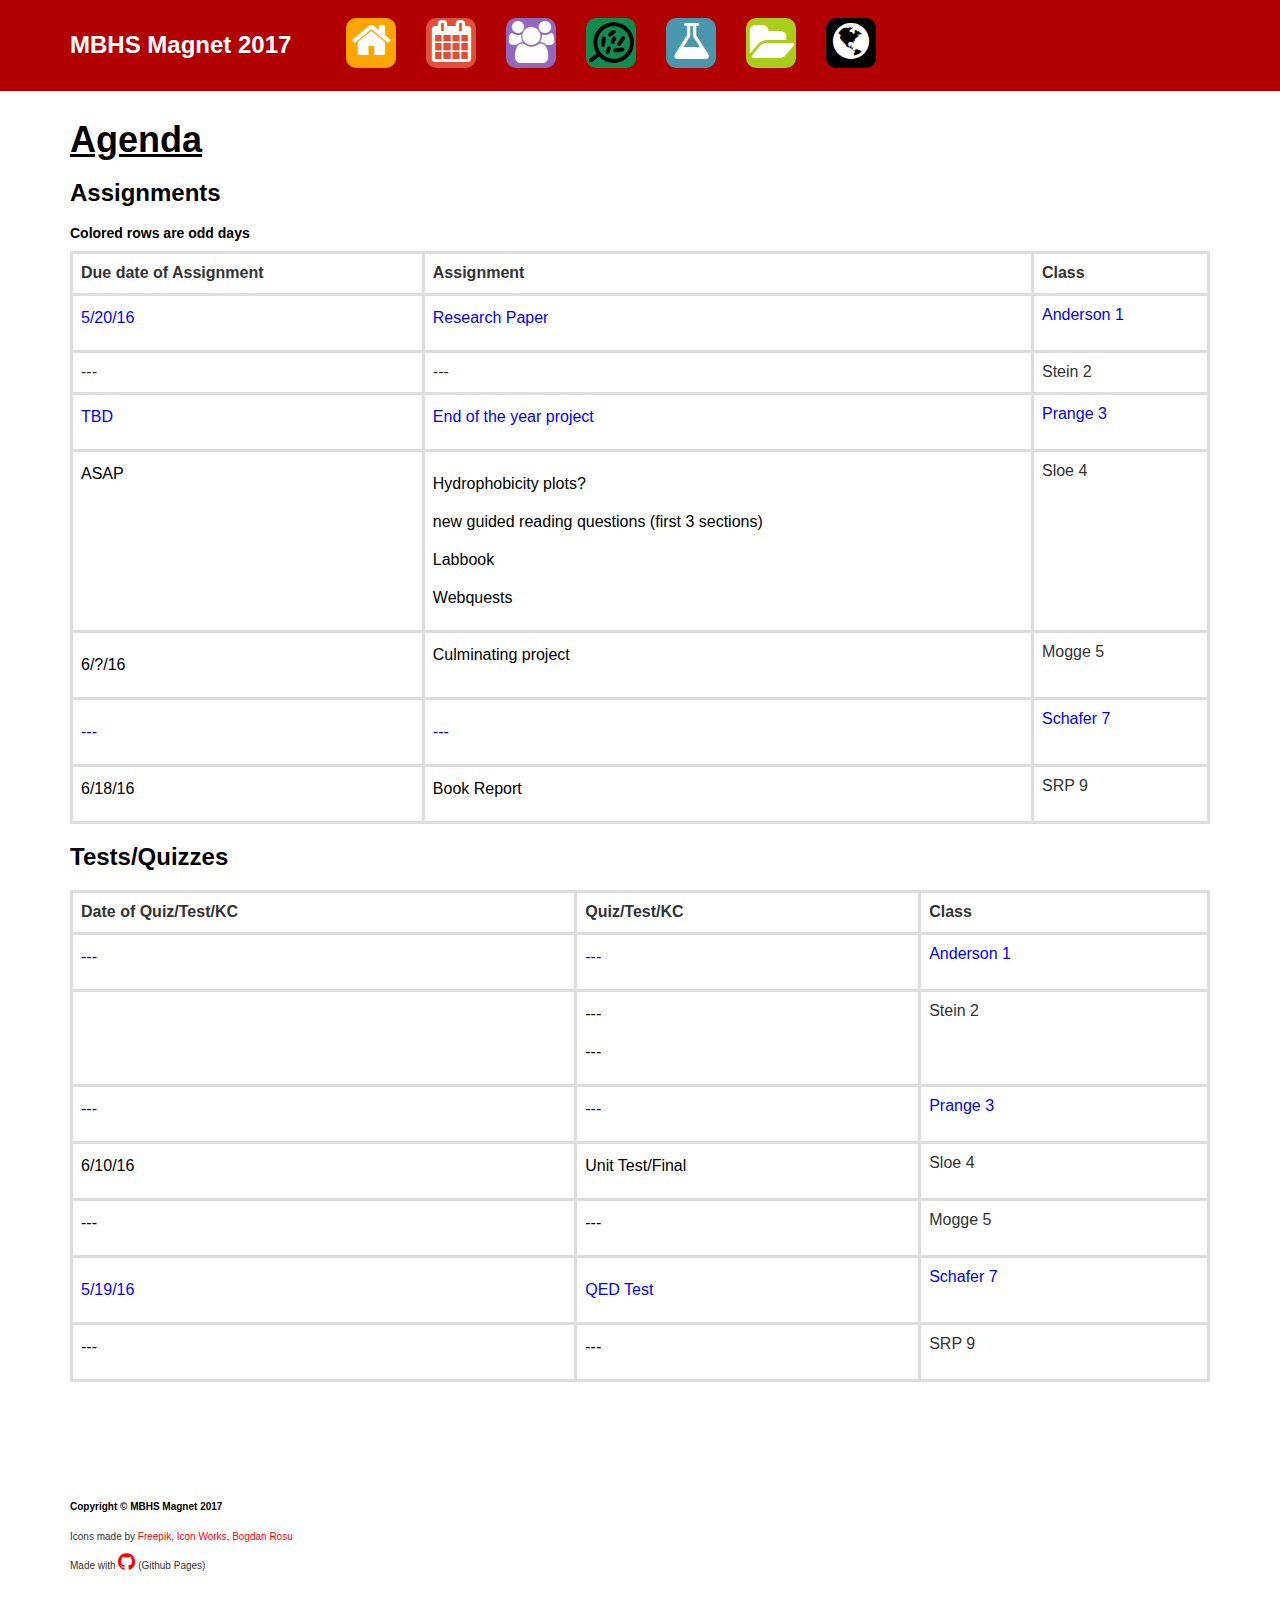
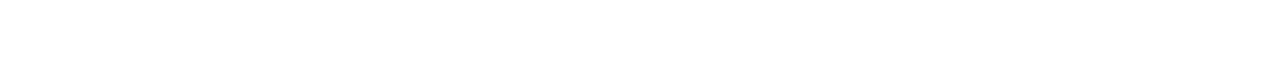
==== agenda.html @ fd04049c "5/17 update" ====
<!DOCTYPE html>
<html lang="en">

<head>

    <meta charset="utf-8">
    <meta http-equiv="X-UA-Compatible" content="IE=edge">
    <meta name="viewport" content="width=device-width, initial-scale=1">
    <meta name="description" content="">
    <meta name="author" content="">

    <title>MBHS Magnet 2017 - The One and Only</title>
    <link rel="shortcut icon" href="img/atom3.ico">
    <!-- Bootstrap Core CSS -->
    <link href="css/bootstrap.min.css" rel="stylesheet">
    <!-- CUSTOM MADE EDITS BY ME -->
    <link rel="stylesheet" type="text/css" href="css/custom.css">
    <!-- Custom CSS -->
    <link href="css/4-col-portfolio.css" rel="stylesheet">
    <!-- font awesome -->
    <link rel="stylesheet" href="font-awesome-4.4.0/css/font-awesome.min.css">
    <!-- HTML5 Shim and Respond.js IE8 support of HTML5 elements and media queries -->
    <!-- WARNING: Respond.js doesn't work if you view the page via file:// -->
    <!--[if lt IE 9]>
        <script src="https://oss.maxcdn.com/libs/html5shiv/3.7.0/html5shiv.js"></script>
        <script src="https://oss.maxcdn.com/libs/respond.js/1.4.2/respond.min.js"></script>
    <![endif]-->

</head>

<body>

     <!-- Navigation -->
    <nav class="navbar navbar-inverse navbar-fixed-top" role="navigation">
        <div class="container">
            <!-- Brand and toggle get grouped for better mobile display -->
            <div class="navbar-header">
                <button type="button" class="navbar-toggle" data-toggle="collapse" data-target="#myNavbar">
                    <span class="sr-only">Toggle navigation</span>
                    <span class="icon-bar"></span>
                    <span class="icon-bar"></span>
                    <span class="icon-bar"></span>
                </button>
                <!-- Top Navigation bar -->
                <h1>
                 <span class="navbar-brand" href="#">MBHS Magnet 2017</span>
                 
                </h1>

                
            </div>
        <!--w3schools example-->
        <div class="row-fluid">
            <div id="header">
            <div class="collapse navbar-collapse" id="myNavbar">
                  <div class = "col-xs-12 col-md-7" >
                            <div class = "col-xs-2 col-md-1" >
                                <div class='home-icon'>
                                    <a href="index.html"> <i class="fa fa-home fa-3x"></i></a>
                                </div>
                            </div>
                            <div class = "col-xs-2 col-md-1" >
                                <div class='agenda-icon'>
                                    <a href="agenda.html"> <i class="fa fa-calendar fa-3x"></i></a>
                                </div>

                            </div>
                            <div class = " col-xs-2 col-md-1" >
                                <div class='announcements-icon'>
                                    <a href="announcements.html"> <i class="fa fa-users fa-3x"></i></a>
                                </div>
                            </div>
                            <div class = "col-xs-2 col-md-1" >  
                                <div class='genetics-icon'>
                                    <a href="cellphys.html"> <img src="img/png/body3.png" width="45" height="45"></a>
                                </div>
                            </div>
                            <div class = "col-xs-2 col-md-1" >
                                <div class='apchem-icon'>
                                    <a href="apchem.html"> <i class="fa fa-flask fa-3x"></i></a>
                                </div>
                            </div>
                            <div class = "col-xs-2 col-md-1" >  
                                <div class='aoa-icon'>
                                    <a href="archive.html"> <i class="fa fa-folder-open fa-3x"></i></a>
                                </div>
                            </div>
                            <div class = "col-xs-2 col-md-1" >  
                                <div class='apworld-icon'>
                                    <a href="apworld.html"> <i class="fa fa-globe fa-3x"></i></a>
                                </div>
                            </div>
                        </div>
                  </div>
                  </div>
        </div>
        

    </nav>

    <body id="page-top" class="index">

    <!-- Page Content -->
    <div class="container" id = "agendacontback">

    
    <!--<section id="home">-->
    <!-- Header -->
    <h1>
    	<u>Agenda</u>
    </h1>
    
    <h3>
        Assignments
    </h3>
    <h5>
    	Colored rows are odd days
    </h5>
    	<table class="table table-bordered" style="width:100%">
			  <tr>
			    <td>
			    	<strong>
			    		Due date of Assignment
			    	</strong>
			    </td>
			    <td><strong>Assignment</strong></td> 
                <td><strong>Class</strong></td> 
			  	</tr>
			  	<tr>
                    <td>
                        <p class = 'normaltxt'><font color="blue">5/20/16</font></p>
                        <p class = 'normaltxt'><font color="blue"></font></p>
                    </td>
                    
                    <td>
                        <p class = 'normaltxt'><font color="blue">Research Paper</font></p>
                        <p class = 'normaltxt'><font color="blue"></font></p>
                    </td>
                    <td><font color="blue">Anderson 1</font></td>
              </tr>
              <tr>
                    <td>---</td>
                    <td>---</td> 
                    <td>Stein 2</td>
              </tr>
			  </tr>
			  <tr>
                    <td>
                        <p class = 'normaltxt'><font color="blue">TBD</font></p>
                        <p class = 'normaltxt'><font color="blue"></font></p>
                        <p class = 'normaltxt'><font color="blue"></font></p>
                    </td>
                    
                    <td>
                        <p class = 'normaltxt'><font color="blue">End of the year project</font></p>
                        <p class = 'normaltxt'><font color="blue"></font></p>
                        <p class = 'normaltxt'><font color="blue"></font></p>
                    </td>
                    <td><font color="blue">Prange 3</font></td>
              </tr>
              <tr>
                    <td>
                        <p class="normaltxt">ASAP</p>
                        <p class="normaltxt"></p>
                        <p class="normaltxt"></p> 
                        <p class="normaltxt"></p>
                        <p class="normaltxt"></p>
                        <p class="normaltxt"></p> 
                        <p class="normaltxt"></p>
                    </td> 
                    <td>
                        <p class="normaltxt"></p>
                        <p class="normaltxt">Hydrophobicity plots?</p>
                        <p class="normaltxt">new guided reading questions (first 3 sections)</p> 
                        <p class="normaltxt">Labbook</p>
                        <p class="normaltxt">Webquests</p>
                        <p class="normaltxt"></p> 
                        <p class="normaltxt"></p>
                    </td> 
                    <td>Sloe 4</td>
              </tr>
              <tr>
                    <td>
                        <p class="normaltxt"></p> 
                        <p class="normaltxt"></p>
                        <p class="normaltxt">6/?/16</p>
                    </td> 
                    <td>
                        <p class="normaltxt">Culminating project</p> 
                        <p class="normaltxt"></p>
                        <p class="normaltxt"></p>
                    </td>  
                    <td>Mogge 5</td>
              </tr>
              <tr>
                    <td>
                        <p class = 'normaltxt'><font color="blue"></font></p>
                        <p class = 'normaltxt'><font color="blue">---</font></p>
                        <p class = 'normaltxt'><font color="blue"></font></p>
                    </td>
                    
                    <td>
                        <p class = 'normaltxt'><font color="blue"></font></p>
                        <p class = 'normaltxt'><font color="blue">---</font></p>
                        <p class = 'normaltxt'><font color="blue"></font></p>
                    </td>
                    <td><font color="blue">Schafer 7</font></td>
              </tr>
              <tr>
                    <td>
                        <p class="normaltxt">6/18/16</p> 
                        <p class = 'normaltxt'></p>
                        <p class = 'normaltxt'></p>
                        <p class = 'normaltxt'></p>
                        <p class = 'normaltxt'></p>
                        <p class = 'normaltxt'></p>
                    </td> 
                    <td>
                        <p class = 'normaltxt'>Book Report</p>
                        <p class = 'normaltxt'></p>
                        <p class = 'normaltxt'></p>
                        <p class = 'normaltxt'></p>
                        <p class = 'normaltxt'></p>
                        <p class = 'normaltxt'></p>
                    </td>
                    <td>SRP 9</td>
              </tr>

		</table>
        <h3>
            Tests/Quizzes
        </h3>    
        <table class="table table-bordered" style="width:100%">
              <tr>
                <td>
                    <strong>
                        Date of Quiz/Test/KC
                    </strong>
                </td>
                <td><strong>Quiz/Test/KC</strong></td> 
                <td><strong>Class</strong></td> 
                </tr>
                <tr>
                    <td>
                        <p class = 'normaltxt'><font color="blue">---</font></p>
                    </td>
                    
                    <td>
                        <p class = 'normaltxt'><font color="blue">---</font></p>
                    </td>
                    <td><font color="blue">Anderson 1</font></td>
              </tr>
              <tr>
                    <td>
                        <p class="normaltxt"></p>
                        <p class="normaltxt"></p>
                    </td>
                    <td>
                        <p class="normaltxt">---</p>
                        <p class="normaltxt">---</p>
                    </td> 
                    <td>Stein 2</td>
              </tr>
              </tr>
              <tr>
                    <td>
                        <p class = 'normaltxt'><font color="blue">---</font></p>
                    </td>
                    
                    <td>
                        <p class = 'normaltxt'><font color="blue">---</font></p>
                    </td>
                    <td><font color="blue">Prange 3</font></td>
              </tr>
              <tr>
                    <td>
                        <p class="normaltxt">6/10/16</p> 
                    </td> 
                    <td>
                        <p class="normaltxt">Unit Test/Final</p> 
                    </td> 
                    <td>Sloe 4</td>
              </tr>
              <tr>
                    <td>
                        <p class="normaltxt">---</p> 
                    </td> 
                    <td>
                        <p class="normaltxt">---</p> 
                    </td>  
                    <td>Mogge 5</td>
              </tr>
              <tr>
                    <td>
                        <p class = 'normaltxt'><font color="blue"></font></p>
                        <p class = 'normaltxt'><font color="blue"></font></p>
                        <p class = 'normaltxt'><font color="blue"></font></p>
                        <p class = 'normaltxt'><font color="blue"></font></p>
                        <p class = 'normaltxt'><font color="blue">5/19/16</font></p>
                    </td>
                    
                    <td>
                        <p class = 'normaltxt'><font color="blue"></font></p>
                        <p class = 'normaltxt'><font color="blue"></font></p>
                        <p class = 'normaltxt'><font color="blue"></font></p>
                        <p class = 'normaltxt'><font color="blue"></font></p>
                        <p class = 'normaltxt'><font color="blue">QED Test</font></p>
                    </td>
                    <td><font color="blue">Schafer 7</font></td>
              </tr>
              <tr>
                    <td>
                        <p class="normaltxt">---</p> 
                    </td> 
                    <td>
                        <p class="normaltxt">---</p> 
                    </td> 
                    <td>SRP 9</td>
              </tr>

        </table>


        <!-- Footer -->
        <footer>
            <div class="row">
                <div class="col-lg-12">
                    <h1 class="footer">Copyright &copy; MBHS Magnet 2017</h1>
                    <p class = "footer">Icons made by <a href="http://www.freepik.com" title="Freepik">Freepik</a>, <a href="http://www.flaticon.com/authors/icon-works" title="Icon Works">Icon Works</a>, <a href="http://www.flaticon.com/authors/bogdan-rosu" title="Bogdan Rosu">Bogdan Rosu</a> 
                        <!--link css coloring doesn't work here for some reason-
                        from <a href="http://www.flaticon.com" title="Flaticon">www.flaticon.com</a>             is licensed by <a href="http://creativecommons.org/licenses/by/3.0/" title="Creative Commons BY 3.0">CC BY 3.0</a>--></p>
                    <p class = "footer">
                        Made with <a href="https://github.com"> <i class="fa fa-github fa-2x"></i></a> (Github Pages)
                    </p>    
                </div>
            </div>
            <!-- /.row -->
        </footer>

    </div>
    <!-- /.container -->

    <!-- jQuery -->
    <script src="js/jquery.js"></script>

    <!-- Bootstrap Core JavaScript -->
    <script src="js/bootstrap.min.js"></script>

</body>

</html>
---- css/custom.css ----
#header a{
	color: white;
}
#header li{
  color:black;
}
h1, h2, h3, h4, h5, h6 {
    font-family: "Montserrat", "Helvetica Neue", Helvetica, Arial, sans-serif;
    font-weight: 700;
    color:black;
    /*background-color: white;*/
}
/*header spacing*/
.h1, .h2, .h3, h1, h2, h3 {
    margin-top: 20px;
    margin-bottom: 20px;
    /*background-color: white;*/
}
body {
    overflow-x: hidden;
    height: 100%; 	
    font-family: "Open Sans", "Helvetica Neue", Helvetica, Arial, sans-serif;
    /*background-image: url('https://co.midland.mi.us/Portals/0/Midland%20County/Photo%20Gallery/Album/10/Blue-Winter.jpg');
    background-size: cover;*/

}
/*section pages display options */
section {
  
  min-height: 100%;
}
section#home {
  display: block;
  margin: 0 auto -60px;
  height: auto !important;
}
/*success and error??*/
#success,
#error {
  display: none;
}
#success {
  color: green;
}
#error {
  color: red;
}
#Agenda {
  background-color: #e05038;
}
#announcements {
  background-color: #9068be;

}
#genetics{
  background-color: #118C4E;
}
#chemistry{
  background-color: #4A96AD;
}
#algs{
	background-color: #A8CD1B;
}
#APWorld{
	background-color: black;
}

.navbar-brand{
	font-size: 25px;
}
.footer {
    font-size:10px;
    width:100%;
    line-height: 10px;
}
.footer1{
  font-size: 12px;
  margin-top: 10px;
}
.normaltxt {
    font-size:16px;
    color:black;
    text-align: left;
}
.gentxt {
    font-size:16px;
    color:#118C4E;
    text-align: left;
}
.snhstxt {
    font-size:16px;
    color:#9068be;
    text-align: left;
}
.agendatxt {
    font-size:16px;
    color:#e05038;
    text-align: left;
}
.chemtxt {
    font-size:16px;
    color:#4A96AD;
    text-align: left;
}
.algstext {
    font-size:16px;
    color:#A8CD1B;
    text-align: left;
}
.worldtxt {
    font-size:16px;
    color:black;
    text-align: left;
}

.navbar-brand {
    font-size: 24px;
}
/*change header color fill */
.navbar-inverse{background-color:#b20000;
				border-color:#b20000}

/*change nav bar word fill */
.navbar-inverse .navbar-brand {
    color: #FFF;
}
.navbar-inverse .navbar-nav>li>a {
	color: #FFF;
}

.nav-box {
  width: 50;
  text-align: center;
  color: white;
  font-weight: 700;
  padding-right: 30px;
  padding-left: 30px;

}
.nav-md-box{
	padding-top: 30px;
	height: 154px;
}
.nav-lg-box {
    padding-top: 85px;
    height: 308px;
    font-size: 18px;
    font-weight: 700;
}
.footer-box{
  padding-left: 10px;
  padding-top: 10px
}
/*change font size of paragraph bodies*/
p {
    font-size: 20px;
    line-height: 1.75;
}
/*change a element */
a.header {
    color: white;
    text-decoration: none;
}
a:link,a:visited {
    color: red;
}



/*navbar header dimensions*/
.container-fluid>.navbar-collapse, .container-fluid>.navbar-header, .container>.navbar-collapse, .container>.navbar-header {
    margin-right: 0;
    margin-left: 0;
    height: 90px;
}
.navbar-default{
    padding-top:5px;
    padding-bottom:5px;
    background-color: #b20000;
    border-color: #b20000;
    color:white;
    text-align: left;
}
/*special icon dimension*/
.special-icon{
  
  padding-top: 5px;
  
  display:inline-block;
    font-size: 14px;
    line-height: 10px;
    background-color:white;
    color:green;
    border-radius: 70px;
    text-align: center;
    vertical-align: middle;
    width:60px;
    height:60px;
    
}
.circle{
  
}

/*for apworld*/
/*Important:*/
.apworldlink{

  position:absolute; 
  width:100%;
  height:100%;
  top:0;
  left: 0;
  z-index: 1;

  /* edit: fixes overlap error in IE7/8, 
     make sure you have an empty gif 
  background-image: url('empty.gif');*/
}
/*home linkback*/
.homelink{
	display: block;
  position:absolute; 
  width:100%;
  height:100%;
  top:0;
  left: 0;
  z-index: 1;
}

/*table configs*/
.table-bordered>tbody>tr>td, .table-bordered>tbody>tr>th, .table-bordered>tfoot>tr>td, .table-bordered>tfoot>tr>th, .table-bordered>thead>tr>td, .table-bordered>thead>tr>th {
    border: 3px solid #ddd;
}
.table-bordered{
	font-size: 16px;
	text-align: LEFT;
	font-family: "Helvetica";
  background-color: white;
}
/*icon configs*/
.home-icon{
	padding-top: 1px;
	display:inline-block;
    font-size: 14px;
    line-height: 10px;
    background-color:orange;
    color:green;
    border-radius: 10px;
    text-align: center;
    vertical-align: middle;
    width:50px;
    height:50px;

}
.agenda-icon{
	padding-top: 2px;
	display:inline-block;
    font-size: 14px;
    line-height: 10px;
    background-color:#e05038;
    color:green;
    border-radius: 10px;
    text-align: center;
    vertical-align: middle;
    width:50px;
    height:50px;

}
.announcements-icon{
	padding-top: 3px;
	display:inline-block;
    font-size: 14px;
    line-height: 10px;
    background-color:#9068be;
    color:white;
    border-radius: 10px;
    text-align: center;
    vertical-align: middle;
    width:50px;
    height:50px;

}
.genetics-icon{
	padding-top: 2px;
	display:inline-block;
    font-size: 14px;
    line-height: 10px;
    background-color:#118C4E;
    color:green;
    border-radius: 10px;
    text-align: center;
    vertical-align: middle;
    width:50px;
    height:50px;

}
.apchem-icon{
	padding-top: 2px;
	display:inline-block;
    font-size: 14px;
    line-height: 10px;
    background-color:#4A96AD;
    color:green;
    border-radius: 10px;
    text-align: center;
    vertical-align: middle;
    width:50px;
    height:50px;

}
.aoa-icon{
	padding-top: 4px;
	padding-left: 3px;
	display:inline-block;
    font-size: 14px;
    line-height: 10px;
    background-color:#A8CD1B;
    color:green;
    border-radius: 10px;
    text-align: center;
    vertical-align: bottom;
    float:left;
    width:50px;
    height:50px;


}
.apworld-icon{
	padding-top: 2px;
	display:inline-block;
    font-size: 14px;
    line-height: 10px;
    background-color:black;
    color:green;
    border-radius: 10px;
    text-align: center;
    vertical-align: bottom;
    width:50px;
    height:50px;
}
.announcements-icon-footer{
  padding-top: 3px;
  padding-bottom: 3px;
  display:inline-block;
    font-size: 14px;
    line-height: 10px;
    background-color:white;
    color:black;
    border-radius: 10px;
    text-align: center;
    vertical-align: middle;
    width:460px;
    height:40px;
    font-family: "Open Sans", "Helvetica Neue", Helvetica, Arial, sans-serif;

}
.RecentUpdates-icon-footer{
  padding-top: 3px;
  padding-bottom: 3px;
  display:inline-block;
    font-size: 14px;
    line-height: 10px;
    background-color:white;
    color:black;
    border-radius: 10px;
    text-align: center;
    vertical-align: middle;
    width:170px;
    height:40px;
    font-family: "Open Sans", "Helvetica Neue", Helvetica, Arial, sans-serif;

}
/*home icon padding configs */
.col-md-7{
	padding-top: 18px;
	padding-left: 0px;
	padding-right: 30px;
	text-align: center;

}
.col-md-1{
	padding-top: 0px;
	padding-left: 40px;
	padding-right: 40px;
}
.col-md-5{
  height:320px;
   border-radius: 10px;
   border-style: solid;
   border-color: red;
   background-color: white;
}
/*
.col-lg-4{
   background-color: white;
}
*/
.col-md-offset-1{
  padding-left: 15px;
  padding-right: 15px;
  height:320px;
   border-radius: 10px;
   border-style: solid;
   border-color: black;
   background-color: white;
}
/*hover settings*/  
.nav-box:hover {
  cursor: pointer;
  opacity: 0.9;
}
/*random tests*/
@media (max-width: 1115px){
body .x-navbar .x-nav-wrap.desktop {
     display: none;
}

body .x-navbar .x-btn-navbar {
     float:right;
     display:block;
}

body .x-navbar .x-nav-wrap.mobile {
     display: block;
}

}



#agendacontback, #gencontback, #snhscontback, #worldcontback, #chemcontback, #aoacontback{
   background-color: white;
}

/*drop down menu configurations*/
.dropdown-menu {

    min-width: 0px;
}

/*footer absolute setting*/

/*list*/
li {
  color: black;
}






;
---- css/4-col-portfolio.css ----
/*!
 * Start Bootstrap - 4 Col Portfolio HTML Template (http://startbootstrap.com)
 * Code licensed under the Apache License v2.0.
 * For details, see http://www.apache.org/licenses/LICENSE-2.0.
 */

body {
    padding-top: 100px; /* Required padding for .navbar-fixed-top. Remove if using .navbar-static-top. Change if height of navigation changes. */
}

.portfolio-item {
    margin-bottom: 25px;
}

footer {
    margin: 100px 0;
}
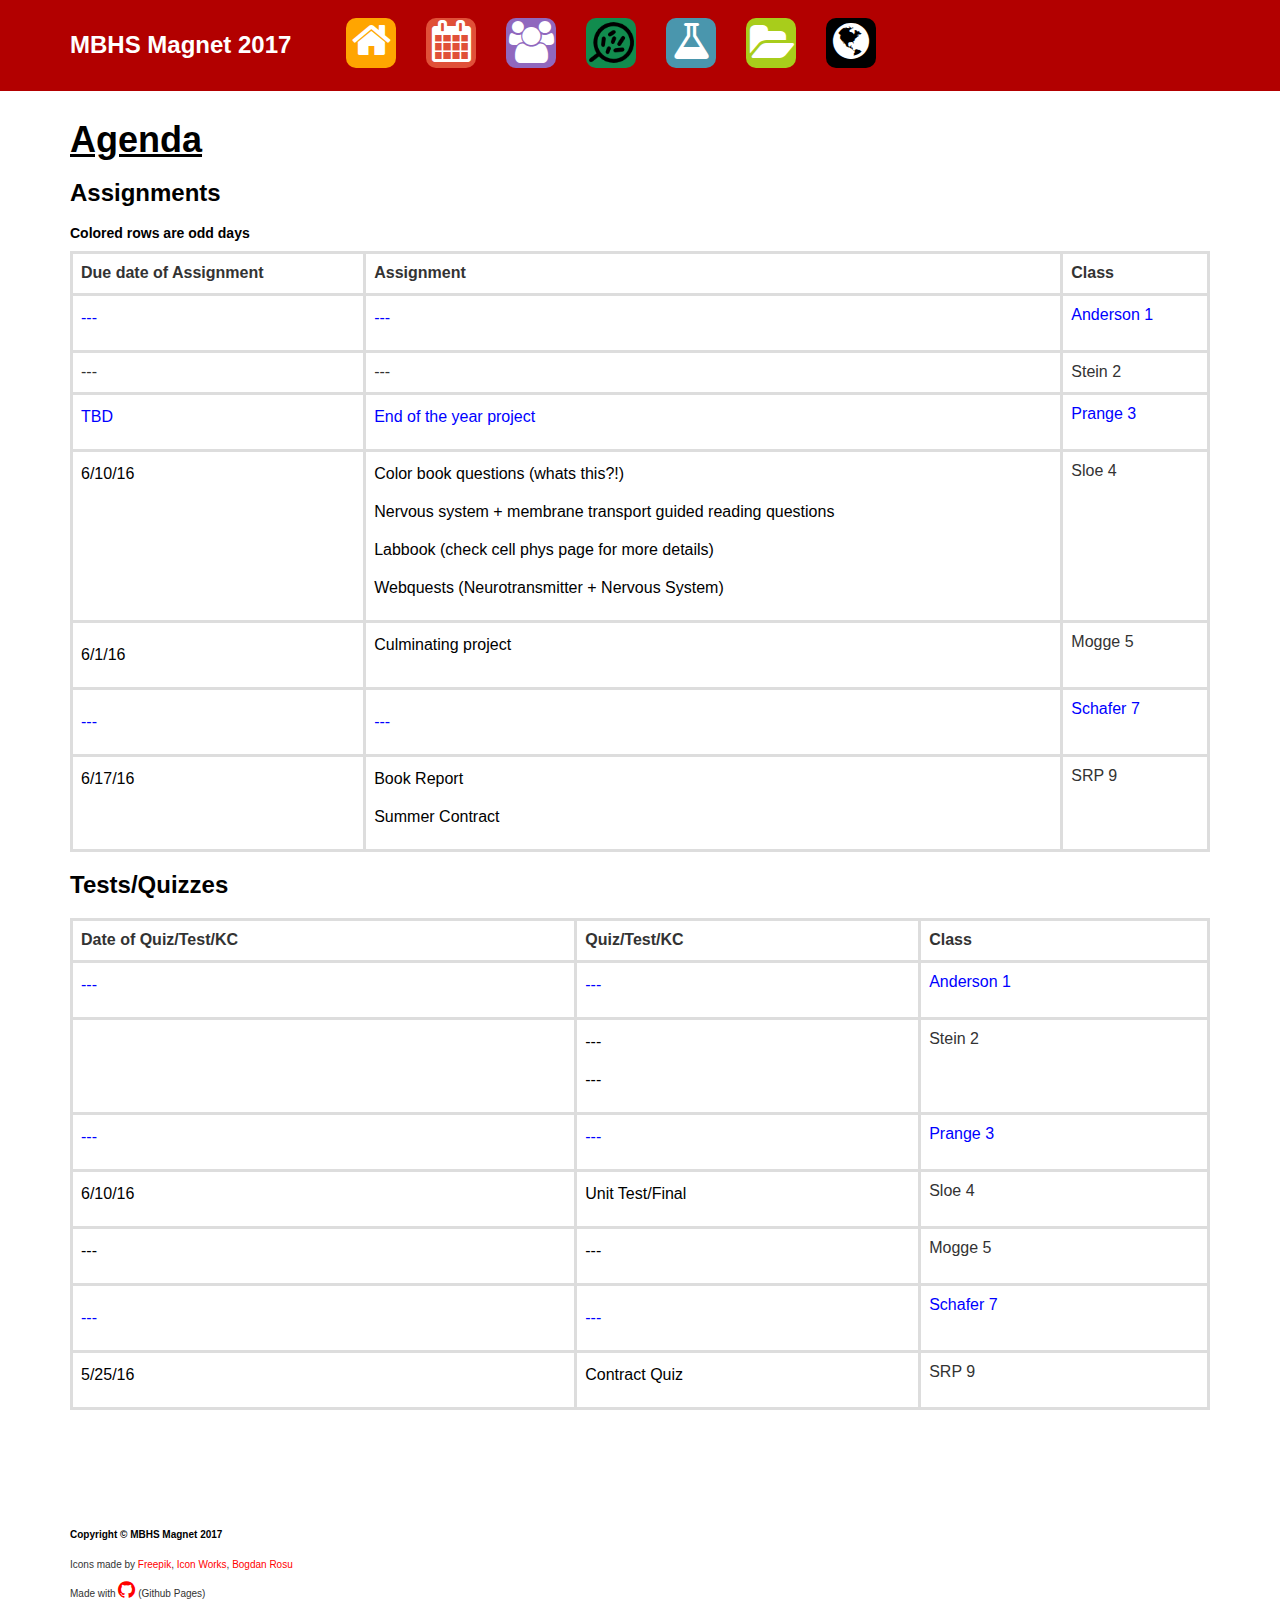
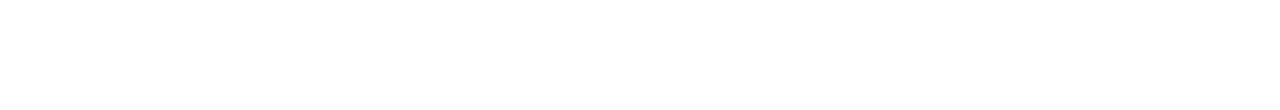
==== commit 1315c78c: "5/21 update" ====
--- a/agenda.html
+++ b/agenda.html
@@ -128,12 +128,12 @@
 			  	</tr>
 			  	<tr>
                     <td>
-                        <p class = 'normaltxt'><font color="blue">5/20/16</font></p>
-                        <p class = 'normaltxt'><font color="blue"></font></p>
-                    </td>
-                    
-                    <td>
-                        <p class = 'normaltxt'><font color="blue">Research Paper</font></p>
+                        <p class = 'normaltxt'><font color="blue">---</font></p>
+                        <p class = 'normaltxt'><font color="blue"></font></p>
+                    </td>
+                    
+                    <td>
+                        <p class = 'normaltxt'><font color="blue">---</font></p>
                         <p class = 'normaltxt'><font color="blue"></font></p>
                     </td>
                     <td><font color="blue">Anderson 1</font></td>
@@ -160,7 +160,7 @@
               </tr>
               <tr>
                     <td>
-                        <p class="normaltxt">ASAP</p>
+                        <p class="normaltxt">6/10/16</p>
                         <p class="normaltxt"></p>
                         <p class="normaltxt"></p> 
                         <p class="normaltxt"></p>
@@ -169,11 +169,11 @@
                         <p class="normaltxt"></p>
                     </td> 
                     <td>
-                        <p class="normaltxt"></p>
-                        <p class="normaltxt">Hydrophobicity plots?</p>
-                        <p class="normaltxt">new guided reading questions (first 3 sections)</p> 
-                        <p class="normaltxt">Labbook</p>
-                        <p class="normaltxt">Webquests</p>
+                        <p class="normaltxt">Color book questions (whats this?!)</p>
+                        <p class="normaltxt"></p>
+                        <p class="normaltxt">Nervous system + membrane transport guided reading questions</p> 
+                        <p class="normaltxt">Labbook (check cell phys page for more details)</p>
+                        <p class="normaltxt">Webquests (Neurotransmitter + Nervous System)</p>
                         <p class="normaltxt"></p> 
                         <p class="normaltxt"></p>
                     </td> 
@@ -183,7 +183,7 @@
                     <td>
                         <p class="normaltxt"></p> 
                         <p class="normaltxt"></p>
-                        <p class="normaltxt">6/?/16</p>
+                        <p class="normaltxt">6/1/16</p>
                     </td> 
                     <td>
                         <p class="normaltxt">Culminating project</p> 
@@ -208,7 +208,7 @@
               </tr>
               <tr>
                     <td>
-                        <p class="normaltxt">6/18/16</p> 
+                        <p class="normaltxt">6/17/16</p> 
                         <p class = 'normaltxt'></p>
                         <p class = 'normaltxt'></p>
                         <p class = 'normaltxt'></p>
@@ -217,7 +217,7 @@
                     </td> 
                     <td>
                         <p class = 'normaltxt'>Book Report</p>
-                        <p class = 'normaltxt'></p>
+                        <p class = 'normaltxt'>Summer Contract</p>
                         <p class = 'normaltxt'></p>
                         <p class = 'normaltxt'></p>
                         <p class = 'normaltxt'></p>
@@ -296,24 +296,24 @@
                         <p class = 'normaltxt'><font color="blue"></font></p>
                         <p class = 'normaltxt'><font color="blue"></font></p>
                         <p class = 'normaltxt'><font color="blue"></font></p>
-                        <p class = 'normaltxt'><font color="blue">5/19/16</font></p>
-                    </td>
-                    
-                    <td>
-                        <p class = 'normaltxt'><font color="blue"></font></p>
-                        <p class = 'normaltxt'><font color="blue"></font></p>
-                        <p class = 'normaltxt'><font color="blue"></font></p>
-                        <p class = 'normaltxt'><font color="blue"></font></p>
-                        <p class = 'normaltxt'><font color="blue">QED Test</font></p>
+                        <p class = 'normaltxt'><font color="blue">---</font></p>
+                    </td>
+                    
+                    <td>
+                        <p class = 'normaltxt'><font color="blue"></font></p>
+                        <p class = 'normaltxt'><font color="blue"></font></p>
+                        <p class = 'normaltxt'><font color="blue"></font></p>
+                        <p class = 'normaltxt'><font color="blue"></font></p>
+                        <p class = 'normaltxt'><font color="blue">---</font></p>
                     </td>
                     <td><font color="blue">Schafer 7</font></td>
               </tr>
               <tr>
                     <td>
-                        <p class="normaltxt">---</p> 
-                    </td> 
-                    <td>
-                        <p class="normaltxt">---</p> 
+                        <p class="normaltxt">5/25/16</p> 
+                    </td> 
+                    <td>
+                        <p class="normaltxt">Contract Quiz</p> 
                     </td> 
                     <td>SRP 9</td>
               </tr>
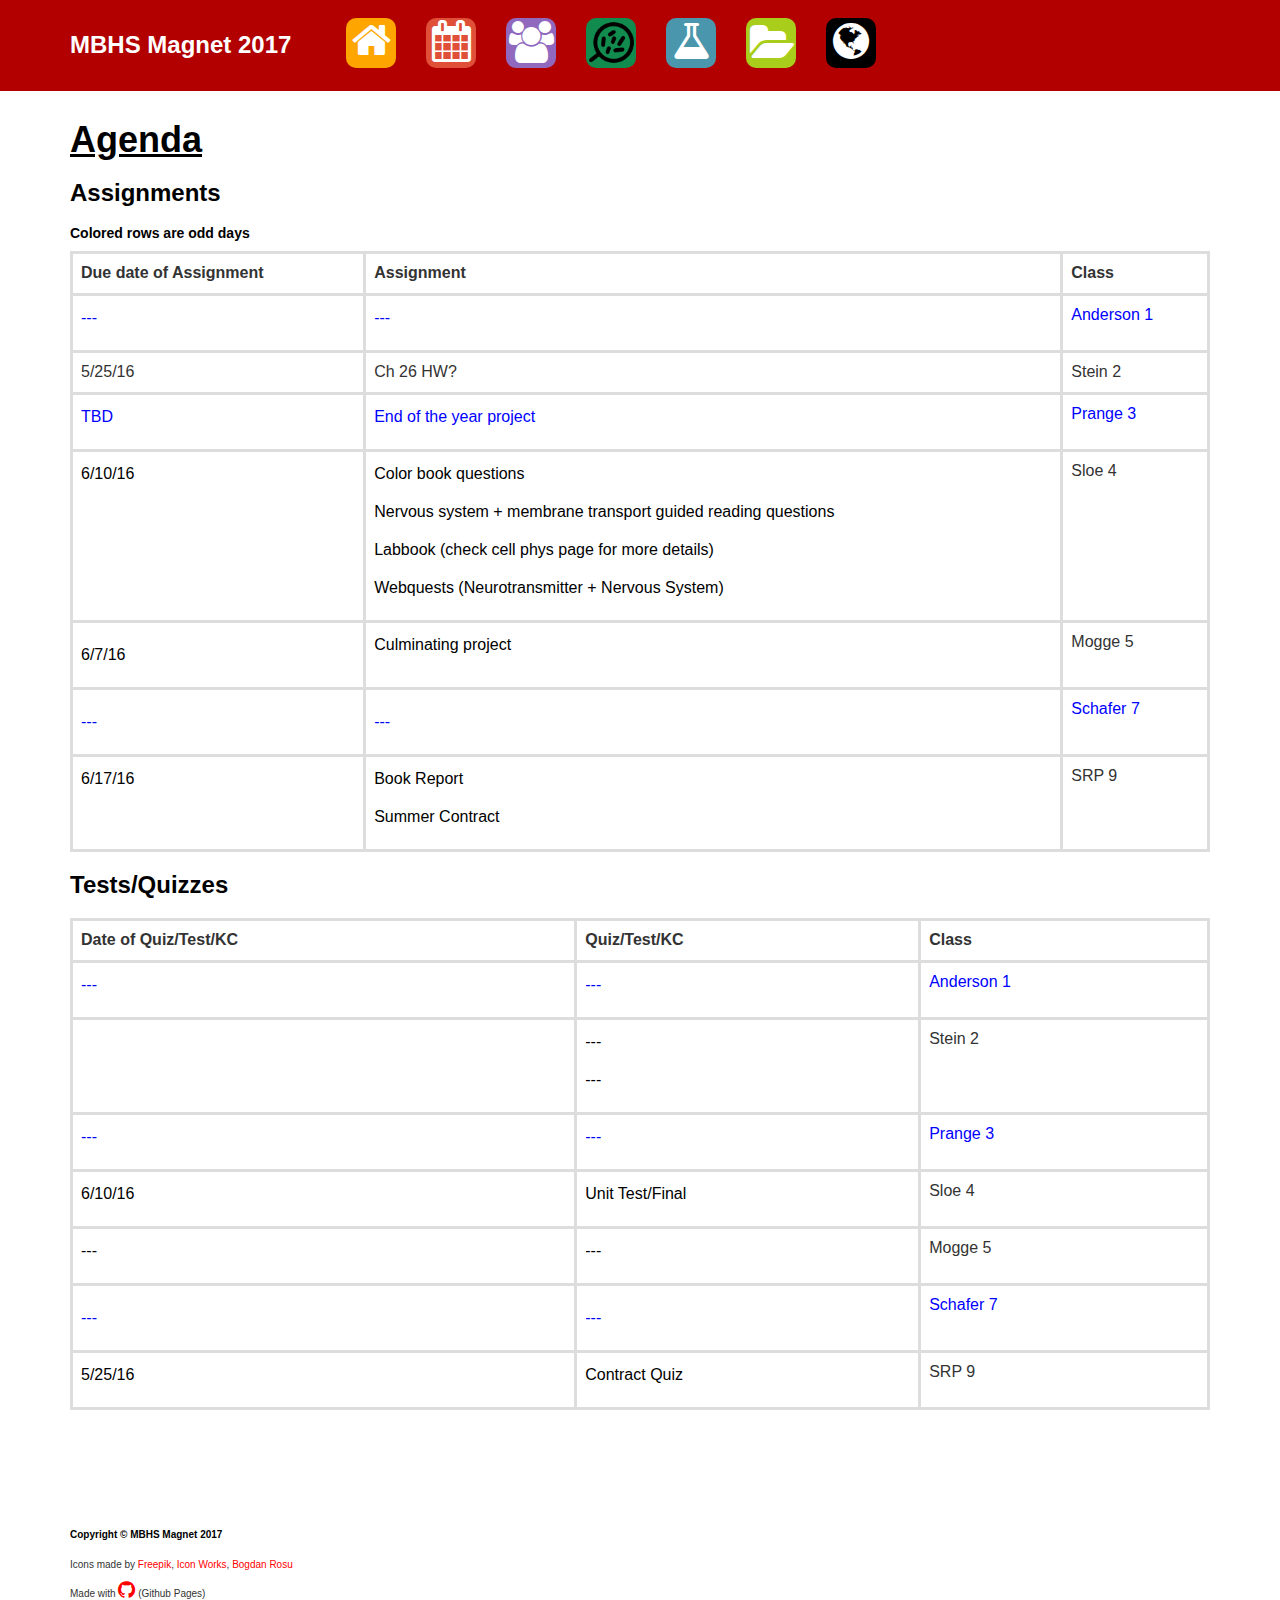
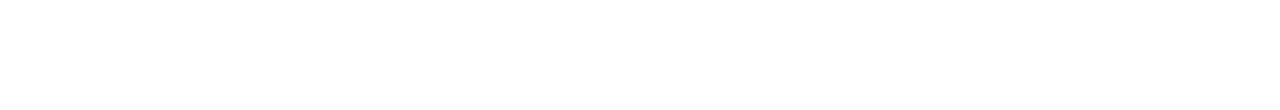
==== commit b5b5db31: "5/23 update" ====
--- a/agenda.html
+++ b/agenda.html
@@ -139,8 +139,8 @@
                     <td><font color="blue">Anderson 1</font></td>
               </tr>
               <tr>
-                    <td>---</td>
-                    <td>---</td> 
+                    <td>5/25/16</td>
+                    <td>Ch 26 HW?</td> 
                     <td>Stein 2</td>
               </tr>
 			  </tr>
@@ -169,7 +169,7 @@
                         <p class="normaltxt"></p>
                     </td> 
                     <td>
-                        <p class="normaltxt">Color book questions (whats this?!)</p>
+                        <p class="normaltxt">Color book questions</p>
                         <p class="normaltxt"></p>
                         <p class="normaltxt">Nervous system + membrane transport guided reading questions</p> 
                         <p class="normaltxt">Labbook (check cell phys page for more details)</p>
@@ -183,7 +183,7 @@
                     <td>
                         <p class="normaltxt"></p> 
                         <p class="normaltxt"></p>
-                        <p class="normaltxt">6/1/16</p>
+                        <p class="normaltxt">6/7/16</p>
                     </td> 
                     <td>
                         <p class="normaltxt">Culminating project</p> 
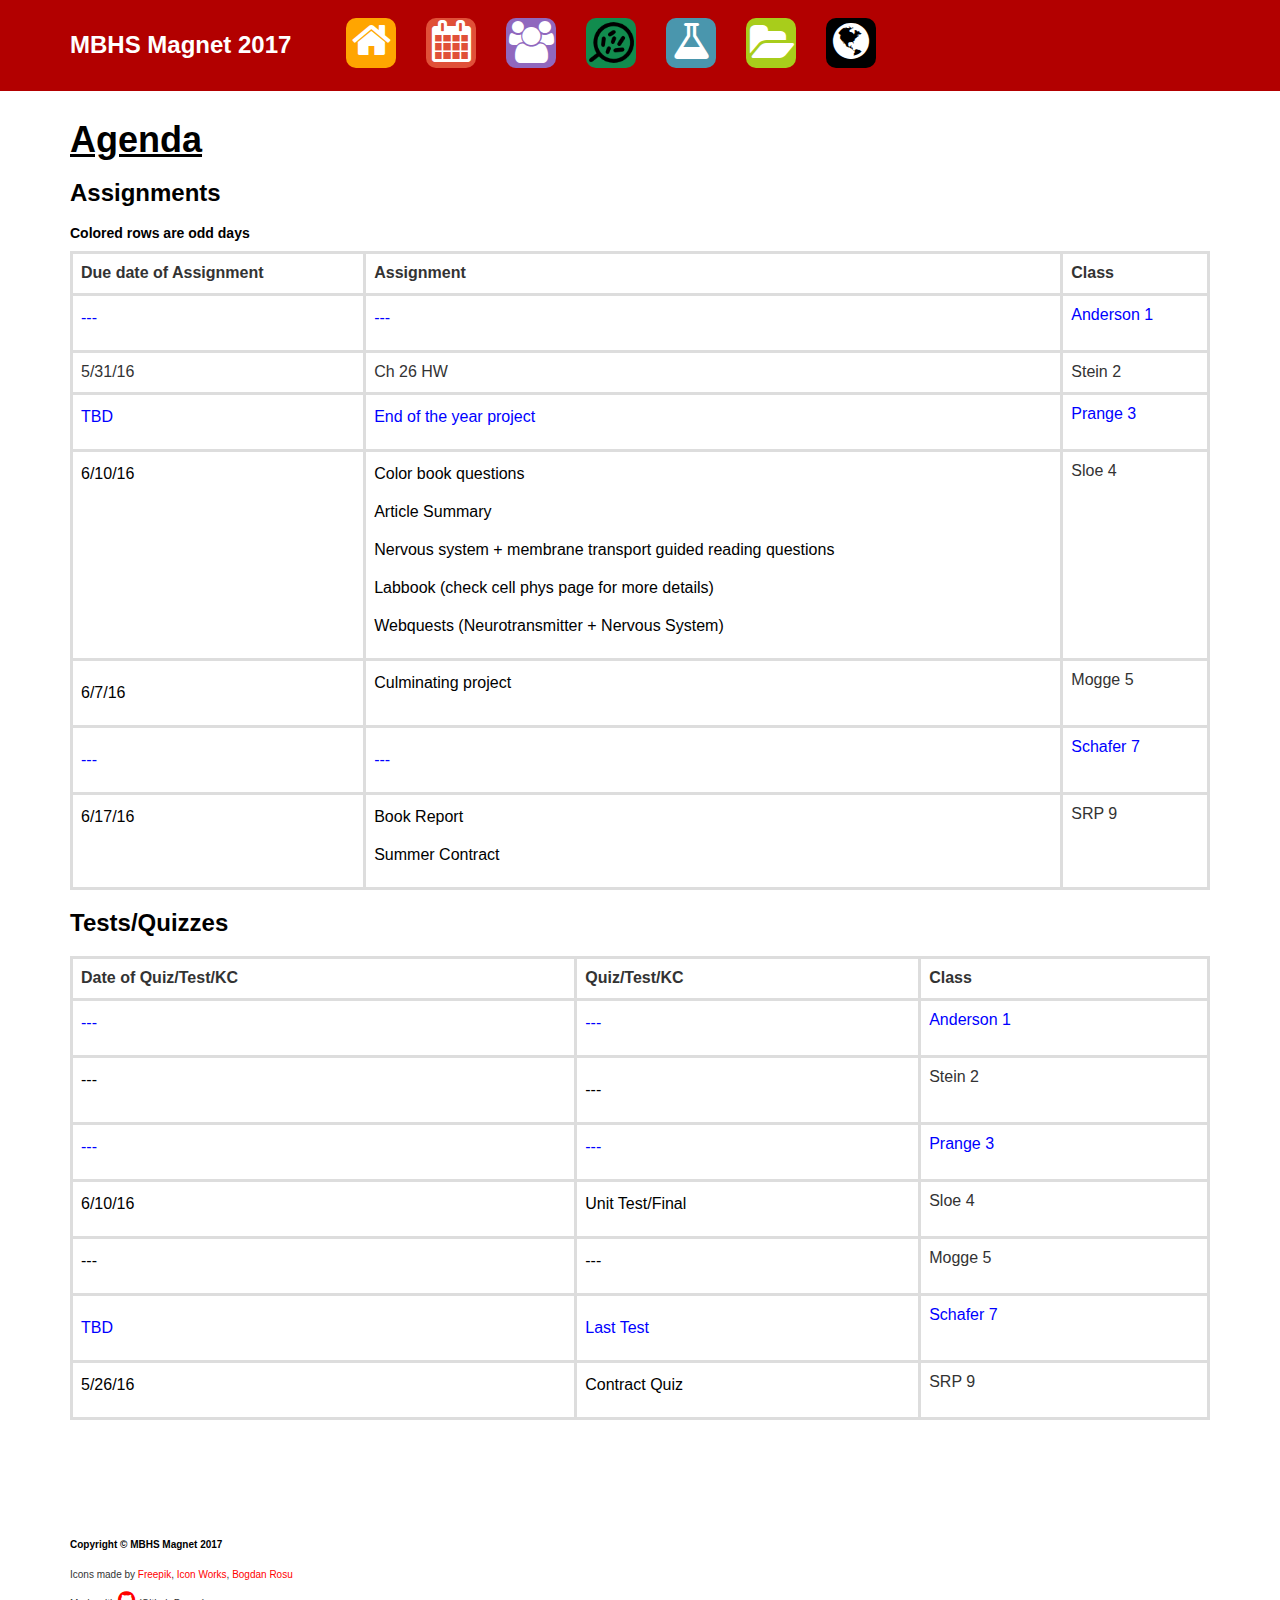
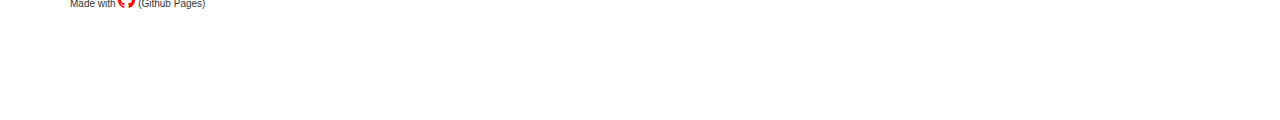
==== commit d1091a21: "5/25 update" ====
--- a/agenda.html
+++ b/agenda.html
@@ -139,8 +139,8 @@
                     <td><font color="blue">Anderson 1</font></td>
               </tr>
               <tr>
-                    <td>5/25/16</td>
-                    <td>Ch 26 HW?</td> 
+                    <td>5/31/16</td>
+                    <td>Ch 26 HW</td> 
                     <td>Stein 2</td>
               </tr>
 			  </tr>
@@ -170,7 +170,7 @@
                     </td> 
                     <td>
                         <p class="normaltxt">Color book questions</p>
-                        <p class="normaltxt"></p>
+                        <p class="normaltxt">Article Summary</p>
                         <p class="normaltxt">Nervous system + membrane transport guided reading questions</p> 
                         <p class="normaltxt">Labbook (check cell phys page for more details)</p>
                         <p class="normaltxt">Webquests (Neurotransmitter + Nervous System)</p>
@@ -252,11 +252,11 @@
               </tr>
               <tr>
                     <td>
-                        <p class="normaltxt"></p>
-                        <p class="normaltxt"></p>
-                    </td>
-                    <td>
                         <p class="normaltxt">---</p>
+                        <p class="normaltxt"></p>
+                    </td>
+                    <td>
+                        <p class="normaltxt"></p>
                         <p class="normaltxt">---</p>
                     </td> 
                     <td>Stein 2</td>
@@ -296,21 +296,21 @@
                         <p class = 'normaltxt'><font color="blue"></font></p>
                         <p class = 'normaltxt'><font color="blue"></font></p>
                         <p class = 'normaltxt'><font color="blue"></font></p>
-                        <p class = 'normaltxt'><font color="blue">---</font></p>
-                    </td>
-                    
-                    <td>
-                        <p class = 'normaltxt'><font color="blue"></font></p>
-                        <p class = 'normaltxt'><font color="blue"></font></p>
-                        <p class = 'normaltxt'><font color="blue"></font></p>
-                        <p class = 'normaltxt'><font color="blue"></font></p>
-                        <p class = 'normaltxt'><font color="blue">---</font></p>
+                        <p class = 'normaltxt'><font color="blue">TBD</font></p>
+                    </td>
+                    
+                    <td>
+                        <p class = 'normaltxt'><font color="blue"></font></p>
+                        <p class = 'normaltxt'><font color="blue"></font></p>
+                        <p class = 'normaltxt'><font color="blue"></font></p>
+                        <p class = 'normaltxt'><font color="blue"></font></p>
+                        <p class = 'normaltxt'><font color="blue">Last Test</font></p>
                     </td>
                     <td><font color="blue">Schafer 7</font></td>
               </tr>
               <tr>
                     <td>
-                        <p class="normaltxt">5/25/16</p> 
+                        <p class="normaltxt">5/26/16</p> 
                     </td> 
                     <td>
                         <p class="normaltxt">Contract Quiz</p> 
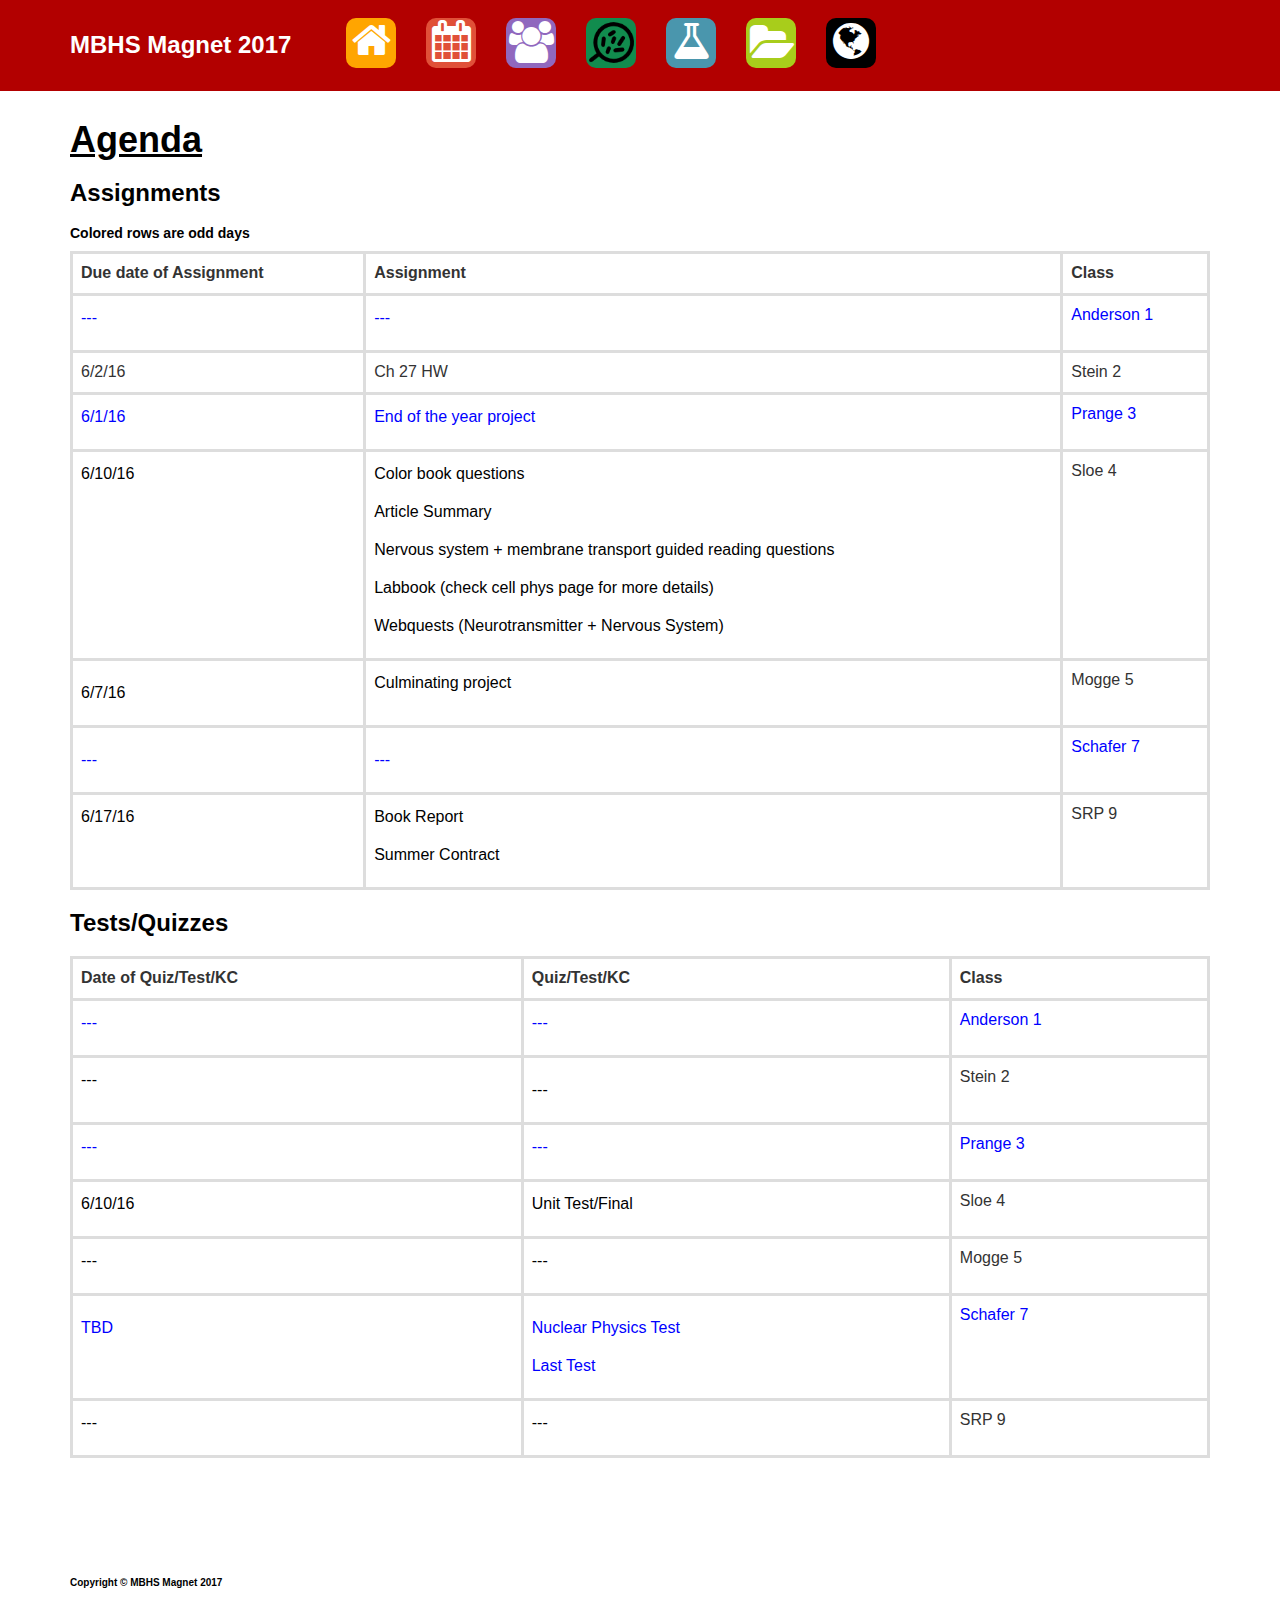
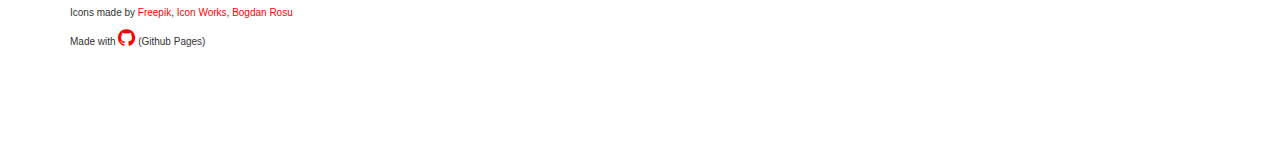
==== commit 247bead1: "5/30 update" ====
--- a/agenda.html
+++ b/agenda.html
@@ -139,14 +139,14 @@
                     <td><font color="blue">Anderson 1</font></td>
               </tr>
               <tr>
-                    <td>5/31/16</td>
-                    <td>Ch 26 HW</td> 
+                    <td>6/2/16</td>
+                    <td>Ch 27 HW</td> 
                     <td>Stein 2</td>
               </tr>
 			  </tr>
 			  <tr>
                     <td>
-                        <p class = 'normaltxt'><font color="blue">TBD</font></p>
+                        <p class = 'normaltxt'><font color="blue">6/1/16</font></p>
                         <p class = 'normaltxt'><font color="blue"></font></p>
                         <p class = 'normaltxt'><font color="blue"></font></p>
                     </td>
@@ -303,17 +303,17 @@
                         <p class = 'normaltxt'><font color="blue"></font></p>
                         <p class = 'normaltxt'><font color="blue"></font></p>
                         <p class = 'normaltxt'><font color="blue"></font></p>
-                        <p class = 'normaltxt'><font color="blue"></font></p>
+                        <p class = 'normaltxt'><font color="blue">Nuclear Physics Test</font></p>
                         <p class = 'normaltxt'><font color="blue">Last Test</font></p>
                     </td>
                     <td><font color="blue">Schafer 7</font></td>
               </tr>
               <tr>
                     <td>
-                        <p class="normaltxt">5/26/16</p> 
-                    </td> 
-                    <td>
-                        <p class="normaltxt">Contract Quiz</p> 
+                        <p class="normaltxt">---</p> 
+                    </td> 
+                    <td>
+                        <p class="normaltxt">---</p> 
                     </td> 
                     <td>SRP 9</td>
               </tr>
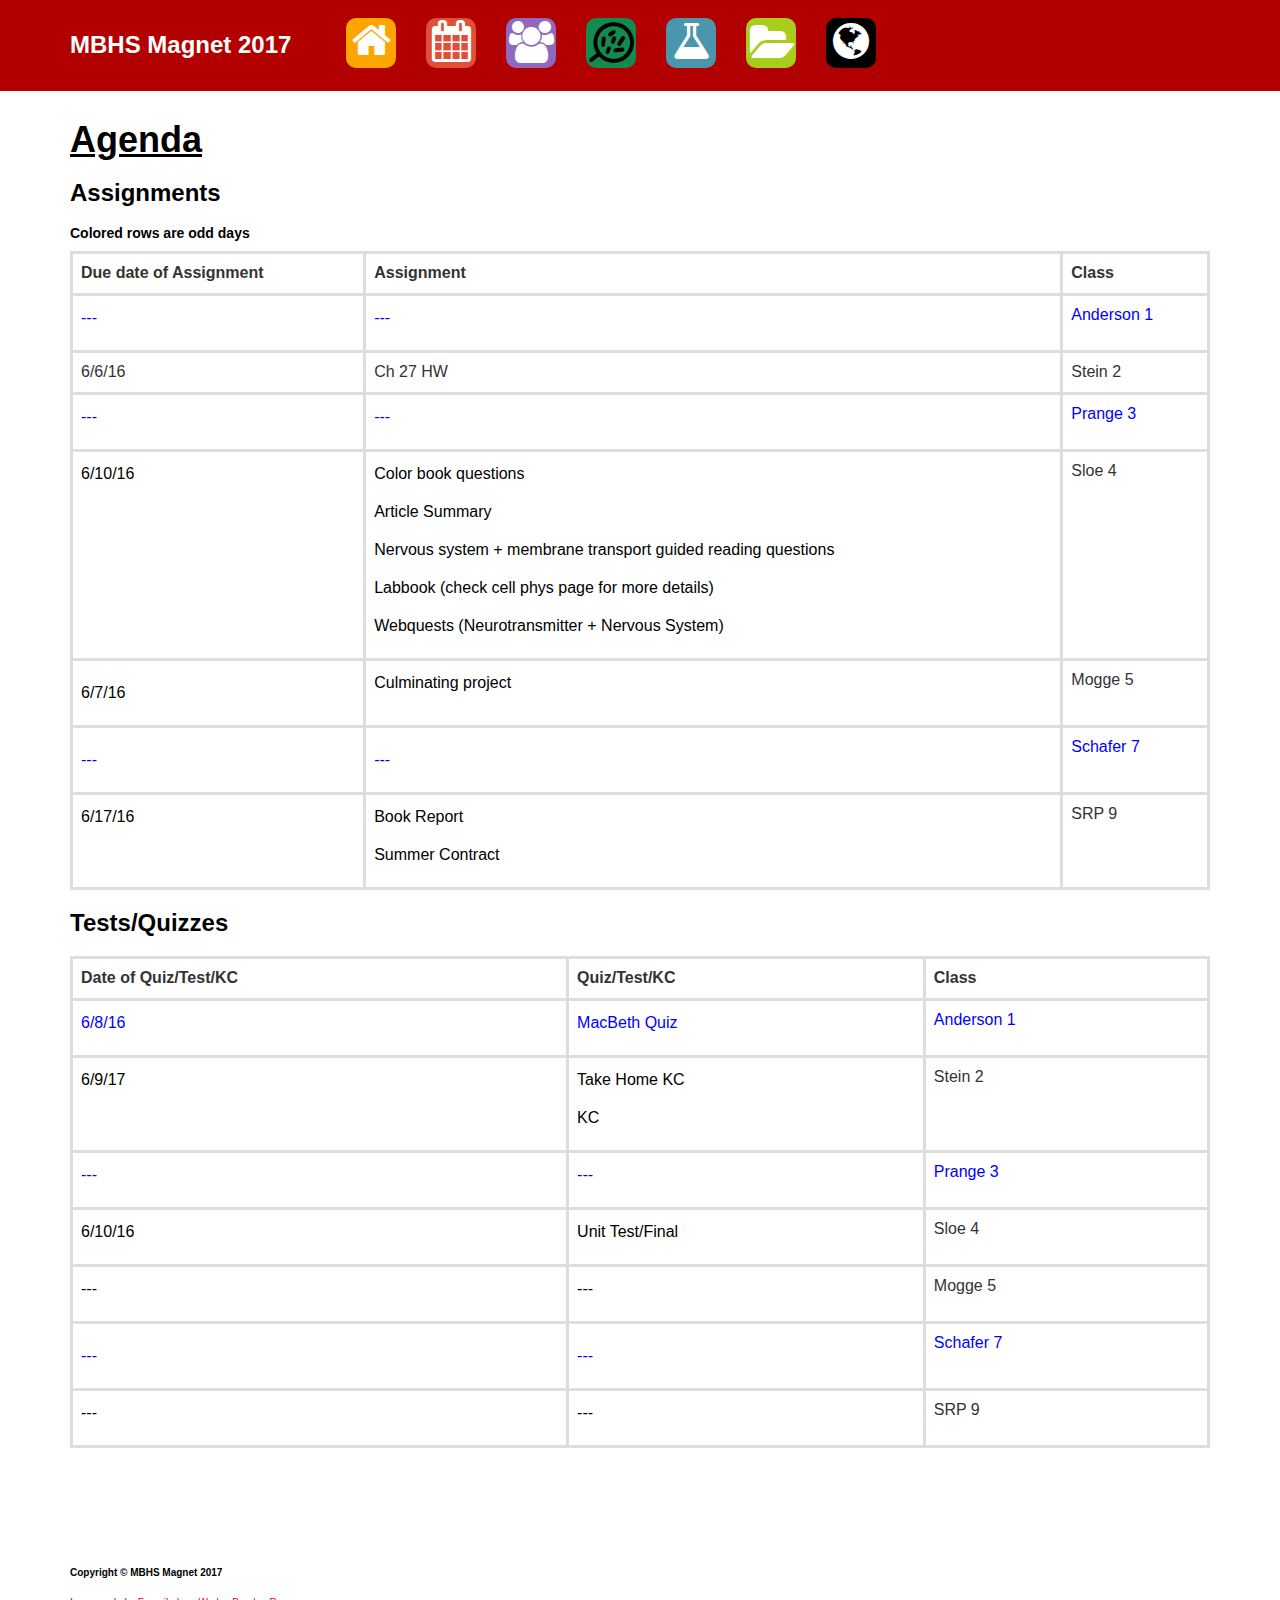
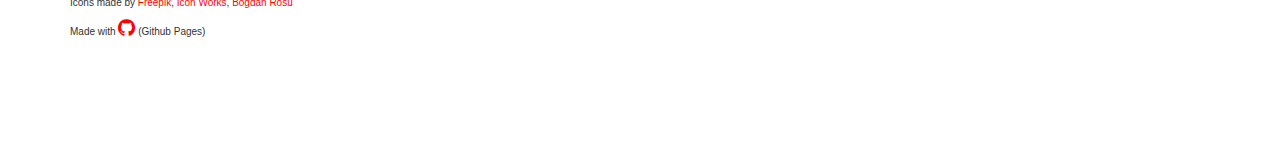
==== commit 5eae9176: "6/5 update" ====
--- a/agenda.html
+++ b/agenda.html
@@ -139,20 +139,20 @@
                     <td><font color="blue">Anderson 1</font></td>
               </tr>
               <tr>
-                    <td>6/2/16</td>
+                    <td>6/6/16</td>
                     <td>Ch 27 HW</td> 
                     <td>Stein 2</td>
               </tr>
 			  </tr>
 			  <tr>
                     <td>
-                        <p class = 'normaltxt'><font color="blue">6/1/16</font></p>
-                        <p class = 'normaltxt'><font color="blue"></font></p>
-                        <p class = 'normaltxt'><font color="blue"></font></p>
-                    </td>
-                    
-                    <td>
-                        <p class = 'normaltxt'><font color="blue">End of the year project</font></p>
+                        <p class = 'normaltxt'><font color="blue">---</font></p>
+                        <p class = 'normaltxt'><font color="blue"></font></p>
+                        <p class = 'normaltxt'><font color="blue"></font></p>
+                    </td>
+                    
+                    <td>
+                        <p class = 'normaltxt'><font color="blue">---</font></p>
                         <p class = 'normaltxt'><font color="blue"></font></p>
                         <p class = 'normaltxt'><font color="blue"></font></p>
                     </td>
@@ -242,22 +242,22 @@
                 </tr>
                 <tr>
                     <td>
-                        <p class = 'normaltxt'><font color="blue">---</font></p>
-                    </td>
-                    
-                    <td>
-                        <p class = 'normaltxt'><font color="blue">---</font></p>
+                        <p class = 'normaltxt'><font color="blue">6/8/16</font></p>
+                    </td>
+                    
+                    <td>
+                        <p class = 'normaltxt'><font color="blue">MacBeth Quiz</font></p>
                     </td>
                     <td><font color="blue">Anderson 1</font></td>
               </tr>
               <tr>
                     <td>
-                        <p class="normaltxt">---</p>
-                        <p class="normaltxt"></p>
-                    </td>
-                    <td>
-                        <p class="normaltxt"></p>
-                        <p class="normaltxt">---</p>
+                        <p class="normaltxt">6/9/17</p>
+                        <p class="normaltxt"></p>
+                    </td>
+                    <td>
+                        <p class="normaltxt">Take Home KC</p>
+                        <p class="normaltxt">KC</p>
                     </td> 
                     <td>Stein 2</td>
               </tr>
@@ -296,15 +296,15 @@
                         <p class = 'normaltxt'><font color="blue"></font></p>
                         <p class = 'normaltxt'><font color="blue"></font></p>
                         <p class = 'normaltxt'><font color="blue"></font></p>
-                        <p class = 'normaltxt'><font color="blue">TBD</font></p>
-                    </td>
-                    
-                    <td>
-                        <p class = 'normaltxt'><font color="blue"></font></p>
-                        <p class = 'normaltxt'><font color="blue"></font></p>
-                        <p class = 'normaltxt'><font color="blue"></font></p>
-                        <p class = 'normaltxt'><font color="blue">Nuclear Physics Test</font></p>
-                        <p class = 'normaltxt'><font color="blue">Last Test</font></p>
+                        <p class = 'normaltxt'><font color="blue">---</font></p>
+                    </td>
+                    
+                    <td>
+                        <p class = 'normaltxt'><font color="blue"></font></p>
+                        <p class = 'normaltxt'><font color="blue"></font></p>
+                        <p class = 'normaltxt'><font color="blue"></font></p>
+                        <p class = 'normaltxt'><font color="blue">---</font></p>
+                        <p class = 'normaltxt'><font color="blue"></font></p>
                     </td>
                     <td><font color="blue">Schafer 7</font></td>
               </tr>
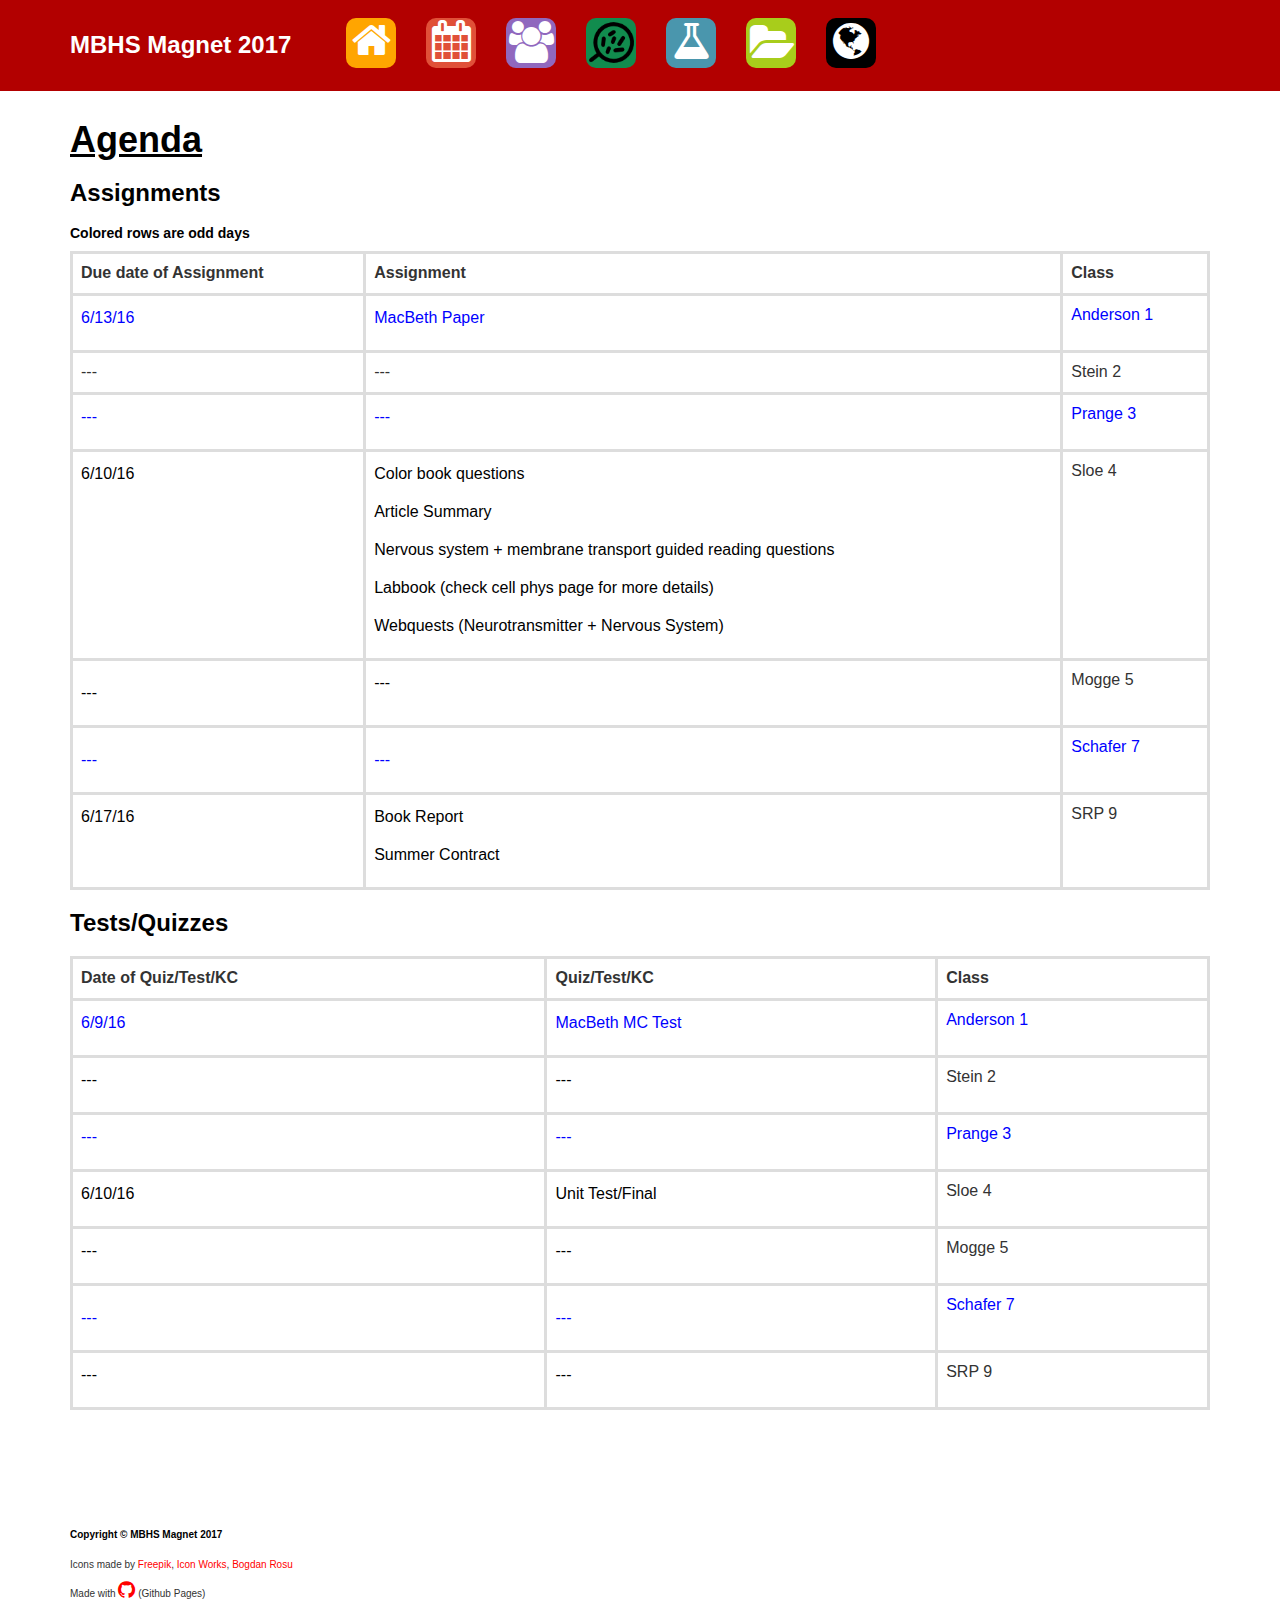
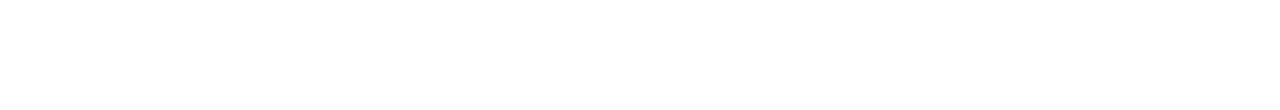
==== commit c16bb46b: "6/8 update" ====
--- a/agenda.html
+++ b/agenda.html
@@ -128,19 +128,19 @@
 			  	</tr>
 			  	<tr>
                     <td>
-                        <p class = 'normaltxt'><font color="blue">---</font></p>
-                        <p class = 'normaltxt'><font color="blue"></font></p>
-                    </td>
-                    
-                    <td>
-                        <p class = 'normaltxt'><font color="blue">---</font></p>
+                        <p class = 'normaltxt'><font color="blue">6/13/16</font></p>
+                        <p class = 'normaltxt'><font color="blue"></font></p>
+                    </td>
+                    
+                    <td>
+                        <p class = 'normaltxt'><font color="blue">MacBeth Paper</font></p>
                         <p class = 'normaltxt'><font color="blue"></font></p>
                     </td>
                     <td><font color="blue">Anderson 1</font></td>
               </tr>
               <tr>
-                    <td>6/6/16</td>
-                    <td>Ch 27 HW</td> 
+                    <td>---</td>
+                    <td>---</td> 
                     <td>Stein 2</td>
               </tr>
 			  </tr>
@@ -183,10 +183,10 @@
                     <td>
                         <p class="normaltxt"></p> 
                         <p class="normaltxt"></p>
-                        <p class="normaltxt">6/7/16</p>
-                    </td> 
-                    <td>
-                        <p class="normaltxt">Culminating project</p> 
+                        <p class="normaltxt">---</p>
+                    </td> 
+                    <td>
+                        <p class="normaltxt">---</p> 
                         <p class="normaltxt"></p>
                         <p class="normaltxt"></p>
                     </td>  
@@ -242,22 +242,22 @@
                 </tr>
                 <tr>
                     <td>
-                        <p class = 'normaltxt'><font color="blue">6/8/16</font></p>
-                    </td>
-                    
-                    <td>
-                        <p class = 'normaltxt'><font color="blue">MacBeth Quiz</font></p>
+                        <p class = 'normaltxt'><font color="blue">6/9/16</font></p>
+                    </td>
+                    
+                    <td>
+                        <p class = 'normaltxt'><font color="blue">MacBeth MC Test</font></p>
                     </td>
                     <td><font color="blue">Anderson 1</font></td>
               </tr>
               <tr>
                     <td>
-                        <p class="normaltxt">6/9/17</p>
-                        <p class="normaltxt"></p>
-                    </td>
-                    <td>
-                        <p class="normaltxt">Take Home KC</p>
-                        <p class="normaltxt">KC</p>
+                        <p class="normaltxt">---</p>
+                        <p class="normaltxt"></p>
+                    </td>
+                    <td>
+                        <p class="normaltxt">---</p>
+                        <p class="normaltxt"></p>
                     </td> 
                     <td>Stein 2</td>
               </tr>
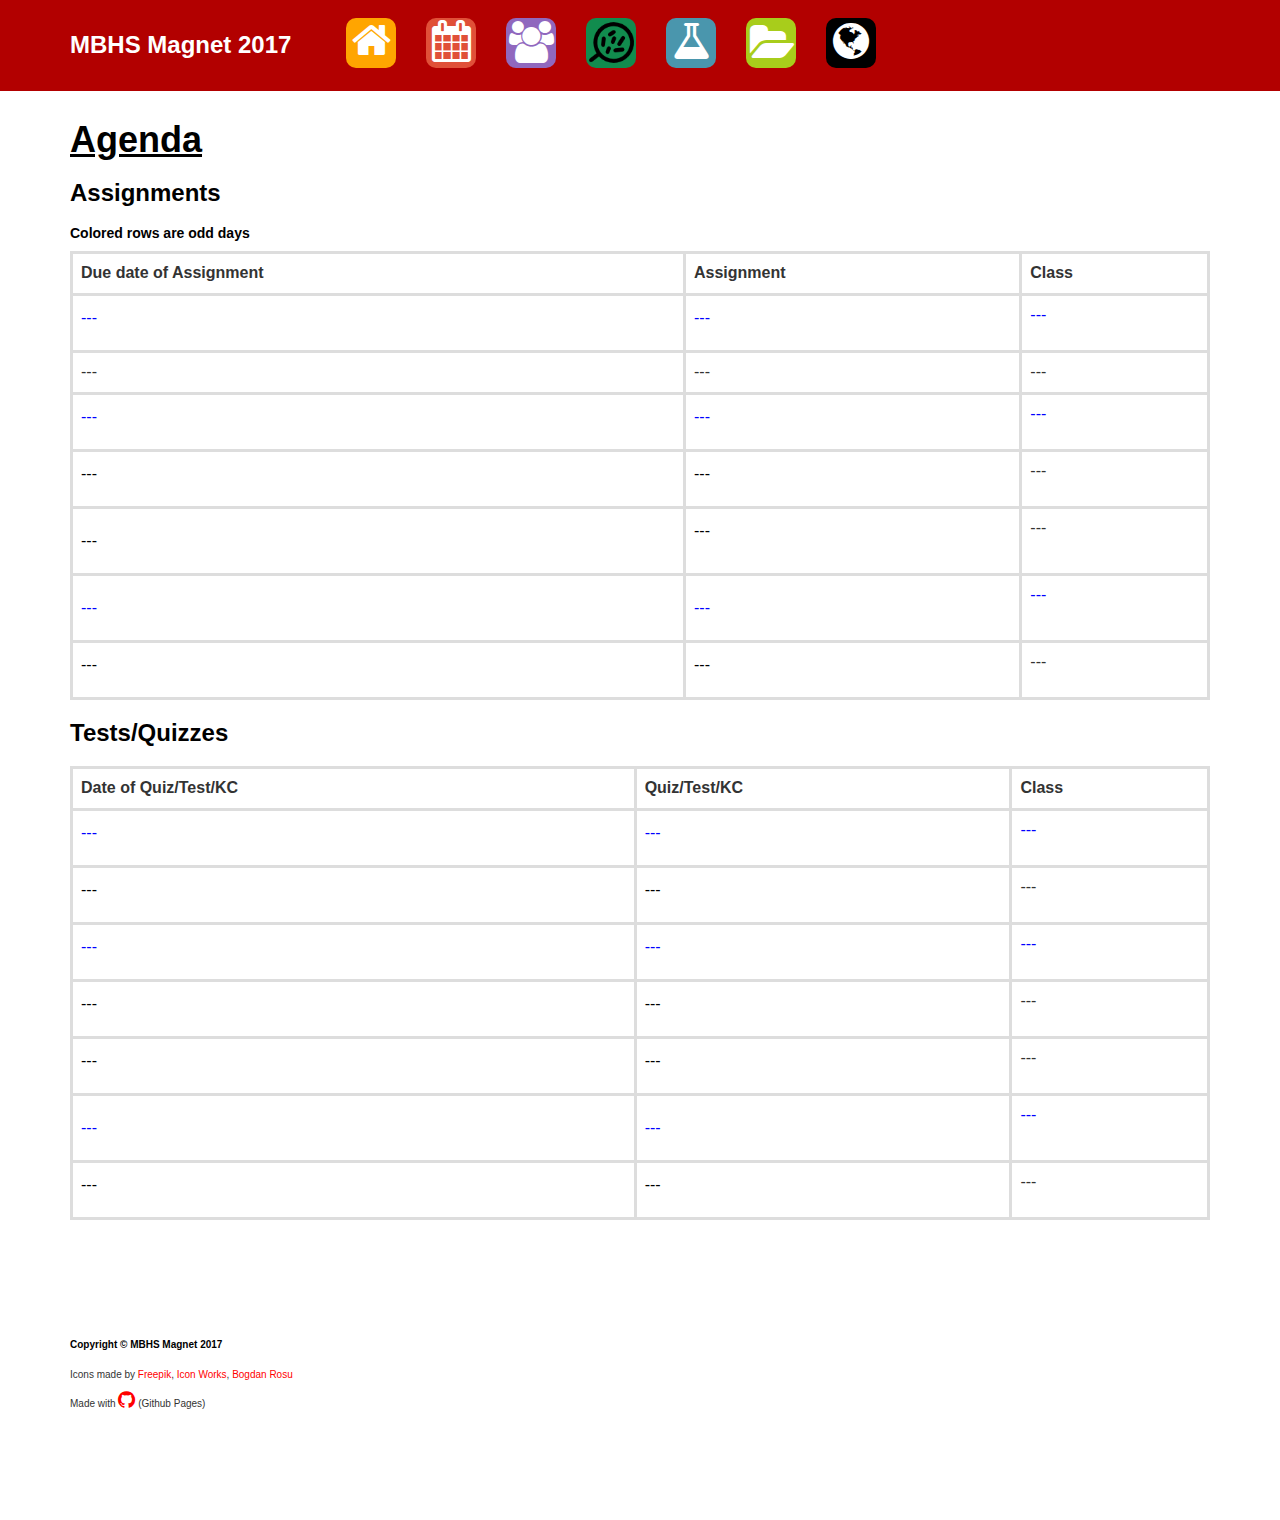
==== commit 77e09fd2: "6/30 update" ====
--- a/agenda.html
+++ b/agenda.html
@@ -128,20 +128,20 @@
 			  	</tr>
 			  	<tr>
                     <td>
-                        <p class = 'normaltxt'><font color="blue">6/13/16</font></p>
-                        <p class = 'normaltxt'><font color="blue"></font></p>
-                    </td>
-                    
-                    <td>
-                        <p class = 'normaltxt'><font color="blue">MacBeth Paper</font></p>
-                        <p class = 'normaltxt'><font color="blue"></font></p>
-                    </td>
-                    <td><font color="blue">Anderson 1</font></td>
+                        <p class = 'normaltxt'><font color="blue">---</font></p>
+                        <p class = 'normaltxt'><font color="blue"></font></p>
+                    </td>
+                    
+                    <td>
+                        <p class = 'normaltxt'><font color="blue">---</font></p>
+                        <p class = 'normaltxt'><font color="blue"></font></p>
+                    </td>
+                    <td><font color="blue">---</font></td>
               </tr>
               <tr>
                     <td>---</td>
                     <td>---</td> 
-                    <td>Stein 2</td>
+                    <td>---</td>
               </tr>
 			  </tr>
 			  <tr>
@@ -156,28 +156,28 @@
                         <p class = 'normaltxt'><font color="blue"></font></p>
                         <p class = 'normaltxt'><font color="blue"></font></p>
                     </td>
-                    <td><font color="blue">Prange 3</font></td>
-              </tr>
-              <tr>
-                    <td>
-                        <p class="normaltxt">6/10/16</p>
-                        <p class="normaltxt"></p>
-                        <p class="normaltxt"></p> 
-                        <p class="normaltxt"></p>
-                        <p class="normaltxt"></p>
-                        <p class="normaltxt"></p> 
-                        <p class="normaltxt"></p>
-                    </td> 
-                    <td>
-                        <p class="normaltxt">Color book questions</p>
-                        <p class="normaltxt">Article Summary</p>
-                        <p class="normaltxt">Nervous system + membrane transport guided reading questions</p> 
-                        <p class="normaltxt">Labbook (check cell phys page for more details)</p>
-                        <p class="normaltxt">Webquests (Neurotransmitter + Nervous System)</p>
-                        <p class="normaltxt"></p> 
-                        <p class="normaltxt"></p>
-                    </td> 
-                    <td>Sloe 4</td>
+                    <td><font color="blue">---</font></td>
+              </tr>
+              <tr>
+                    <td>
+                        <p class="normaltxt">---</p>
+                        <p class="normaltxt"></p>
+                        <p class="normaltxt"></p> 
+                        <p class="normaltxt"></p>
+                        <p class="normaltxt"></p>
+                        <p class="normaltxt"></p> 
+                        <p class="normaltxt"></p>
+                    </td> 
+                    <td>
+                        <p class="normaltxt">---</p>
+                        <p class="normaltxt"></p>
+                        <p class="normaltxt"></p> 
+                        <p class="normaltxt"></p>
+                        <p class="normaltxt"></p>
+                        <p class="normaltxt"></p> 
+                        <p class="normaltxt"></p>
+                    </td> 
+                    <td>---</td>
               </tr>
               <tr>
                     <td>
@@ -190,40 +190,40 @@
                         <p class="normaltxt"></p>
                         <p class="normaltxt"></p>
                     </td>  
-                    <td>Mogge 5</td>
-              </tr>
-              <tr>
-                    <td>
-                        <p class = 'normaltxt'><font color="blue"></font></p>
-                        <p class = 'normaltxt'><font color="blue">---</font></p>
-                        <p class = 'normaltxt'><font color="blue"></font></p>
-                    </td>
-                    
-                    <td>
-                        <p class = 'normaltxt'><font color="blue"></font></p>
-                        <p class = 'normaltxt'><font color="blue">---</font></p>
-                        <p class = 'normaltxt'><font color="blue"></font></p>
-                    </td>
-                    <td><font color="blue">Schafer 7</font></td>
-              </tr>
-              <tr>
-                    <td>
-                        <p class="normaltxt">6/17/16</p> 
-                        <p class = 'normaltxt'></p>
-                        <p class = 'normaltxt'></p>
-                        <p class = 'normaltxt'></p>
-                        <p class = 'normaltxt'></p>
-                        <p class = 'normaltxt'></p>
-                    </td> 
-                    <td>
-                        <p class = 'normaltxt'>Book Report</p>
-                        <p class = 'normaltxt'>Summer Contract</p>
-                        <p class = 'normaltxt'></p>
-                        <p class = 'normaltxt'></p>
-                        <p class = 'normaltxt'></p>
-                        <p class = 'normaltxt'></p>
-                    </td>
-                    <td>SRP 9</td>
+                    <td>---</td>
+              </tr>
+              <tr>
+                    <td>
+                        <p class = 'normaltxt'><font color="blue"></font></p>
+                        <p class = 'normaltxt'><font color="blue">---</font></p>
+                        <p class = 'normaltxt'><font color="blue"></font></p>
+                    </td>
+                    
+                    <td>
+                        <p class = 'normaltxt'><font color="blue"></font></p>
+                        <p class = 'normaltxt'><font color="blue">---</font></p>
+                        <p class = 'normaltxt'><font color="blue"></font></p>
+                    </td>
+                    <td><font color="blue">---</font></td>
+              </tr>
+              <tr>
+                    <td>
+                        <p class="normaltxt">---</p> 
+                        <p class = 'normaltxt'></p>
+                        <p class = 'normaltxt'></p>
+                        <p class = 'normaltxt'></p>
+                        <p class = 'normaltxt'></p>
+                        <p class = 'normaltxt'></p>
+                    </td> 
+                    <td>
+                        <p class = 'normaltxt'>---</p>
+                        <p class = 'normaltxt'></p>
+                        <p class = 'normaltxt'></p>
+                        <p class = 'normaltxt'></p>
+                        <p class = 'normaltxt'></p>
+                        <p class = 'normaltxt'></p>
+                    </td>
+                    <td>---</td>
               </tr>
 
 		</table>
@@ -242,44 +242,44 @@
                 </tr>
                 <tr>
                     <td>
-                        <p class = 'normaltxt'><font color="blue">6/9/16</font></p>
-                    </td>
-                    
-                    <td>
-                        <p class = 'normaltxt'><font color="blue">MacBeth MC Test</font></p>
-                    </td>
-                    <td><font color="blue">Anderson 1</font></td>
-              </tr>
-              <tr>
-                    <td>
-                        <p class="normaltxt">---</p>
-                        <p class="normaltxt"></p>
-                    </td>
-                    <td>
-                        <p class="normaltxt">---</p>
-                        <p class="normaltxt"></p>
-                    </td> 
-                    <td>Stein 2</td>
-              </tr>
-              </tr>
-              <tr>
-                    <td>
-                        <p class = 'normaltxt'><font color="blue">---</font></p>
-                    </td>
-                    
-                    <td>
-                        <p class = 'normaltxt'><font color="blue">---</font></p>
-                    </td>
-                    <td><font color="blue">Prange 3</font></td>
-              </tr>
-              <tr>
-                    <td>
-                        <p class="normaltxt">6/10/16</p> 
-                    </td> 
-                    <td>
-                        <p class="normaltxt">Unit Test/Final</p> 
-                    </td> 
-                    <td>Sloe 4</td>
+                        <p class = 'normaltxt'><font color="blue">---</font></p>
+                    </td>
+                    
+                    <td>
+                        <p class = 'normaltxt'><font color="blue">---</font></p>
+                    </td>
+                    <td><font color="blue">---</font></td>
+              </tr>
+              <tr>
+                    <td>
+                        <p class="normaltxt">---</p>
+                        <p class="normaltxt"></p>
+                    </td>
+                    <td>
+                        <p class="normaltxt">---</p>
+                        <p class="normaltxt"></p>
+                    </td> 
+                    <td>---</td>
+              </tr>
+              </tr>
+              <tr>
+                    <td>
+                        <p class = 'normaltxt'><font color="blue">---</font></p>
+                    </td>
+                    
+                    <td>
+                        <p class = 'normaltxt'><font color="blue">---</font></p>
+                    </td>
+                    <td><font color="blue">---</font></td>
+              </tr>
+              <tr>
+                    <td>
+                        <p class="normaltxt">---</p> 
+                    </td> 
+                    <td>
+                        <p class="normaltxt">---</p> 
+                    </td> 
+                    <td>---</td>
               </tr>
               <tr>
                     <td>
@@ -288,34 +288,34 @@
                     <td>
                         <p class="normaltxt">---</p> 
                     </td>  
-                    <td>Mogge 5</td>
-              </tr>
-              <tr>
-                    <td>
-                        <p class = 'normaltxt'><font color="blue"></font></p>
-                        <p class = 'normaltxt'><font color="blue"></font></p>
-                        <p class = 'normaltxt'><font color="blue"></font></p>
-                        <p class = 'normaltxt'><font color="blue"></font></p>
-                        <p class = 'normaltxt'><font color="blue">---</font></p>
-                    </td>
-                    
-                    <td>
-                        <p class = 'normaltxt'><font color="blue"></font></p>
-                        <p class = 'normaltxt'><font color="blue"></font></p>
-                        <p class = 'normaltxt'><font color="blue"></font></p>
-                        <p class = 'normaltxt'><font color="blue">---</font></p>
-                        <p class = 'normaltxt'><font color="blue"></font></p>
-                    </td>
-                    <td><font color="blue">Schafer 7</font></td>
-              </tr>
-              <tr>
-                    <td>
-                        <p class="normaltxt">---</p> 
-                    </td> 
-                    <td>
-                        <p class="normaltxt">---</p> 
-                    </td> 
-                    <td>SRP 9</td>
+                    <td>---</td>
+              </tr>
+              <tr>
+                    <td>
+                        <p class = 'normaltxt'><font color="blue"></font></p>
+                        <p class = 'normaltxt'><font color="blue"></font></p>
+                        <p class = 'normaltxt'><font color="blue"></font></p>
+                        <p class = 'normaltxt'><font color="blue"></font></p>
+                        <p class = 'normaltxt'><font color="blue">---</font></p>
+                    </td>
+                    
+                    <td>
+                        <p class = 'normaltxt'><font color="blue"></font></p>
+                        <p class = 'normaltxt'><font color="blue"></font></p>
+                        <p class = 'normaltxt'><font color="blue"></font></p>
+                        <p class = 'normaltxt'><font color="blue">---</font></p>
+                        <p class = 'normaltxt'><font color="blue"></font></p>
+                    </td>
+                    <td><font color="blue">---</font></td>
+              </tr>
+              <tr>
+                    <td>
+                        <p class="normaltxt">---</p> 
+                    </td> 
+                    <td>
+                        <p class="normaltxt">---</p> 
+                    </td> 
+                    <td>---</td>
               </tr>
 
         </table>
